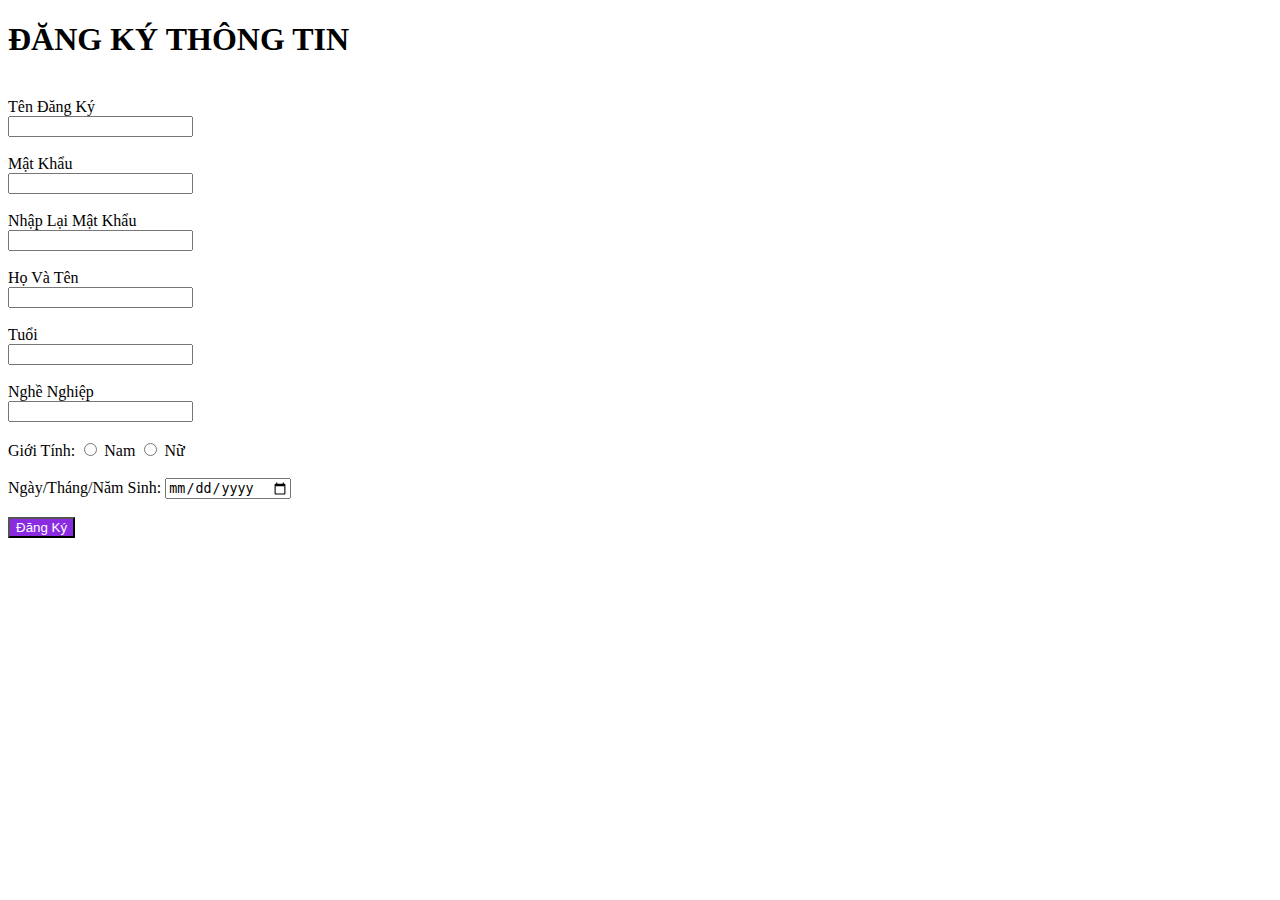
==== Bai 2/index.html @ d10f83d8 "BTVN Buoi2" ====
<!DOCTYPE html>
<html lang="en">
<head>
    <meta charset="UTF-8">
    <meta http-equiv="X-UA-Compatible" content="IE=edge">
    <meta name="viewport" content="width=device-width, initial-scale=1.0">
    <link rel="stylesheet" href="styles.css">
    <title>Document</title>
</head>
<body>
    <h1>ĐĂNG KÝ THÔNG TIN</h1>
    <br>
    <form action="">
        <label for="name" >Tên Đăng Ký</label>
        <br>
        <input type="text" id="name" >
        <br>
        <br>
        <label for="pass" >Mật Khẩu</label>
        <br>
        <input type="text" id="pass" >
        <br>
        <br>
        <label for="pass" name>Nhập Lại Mật Khẩu</label>
        <br>
        <input type="text" id="pass" >
        <br>
        <br>
        <label for="hoTen" name>Họ Và Tên</label>
        <br>
        <input type="text" id="hoTen" >
        <br>
        <br>
        <label for="tuoi" name>Tuổi</label>
        <br>
        <input type="text" id="tuoi" >
        <br>
        <br>
        <label for="nghe" name>Nghề Nghiệp</label>
        <br>
        <input type="text" id="nghe" >
    </form>
    <br>
    <form action=""> Giới Tính:
        <input type="radio" name="nam">
        <label for="nam">Nam</label>
        <input type="radio" name="nam">
        <label for="nam">Nữ</label>
    </form>
    <br>
    
    <form action="">
        <label for="date">Ngày/Tháng/Năm Sinh:
            <input type="date" id="date">
        </label>
    </form>
    <br>
    <button type="submit">Đăng Ký</button>
</body>
</html>
---- Bai 2/styles.css ----
button{
    background-color: blueviolet;
    color: white;
}
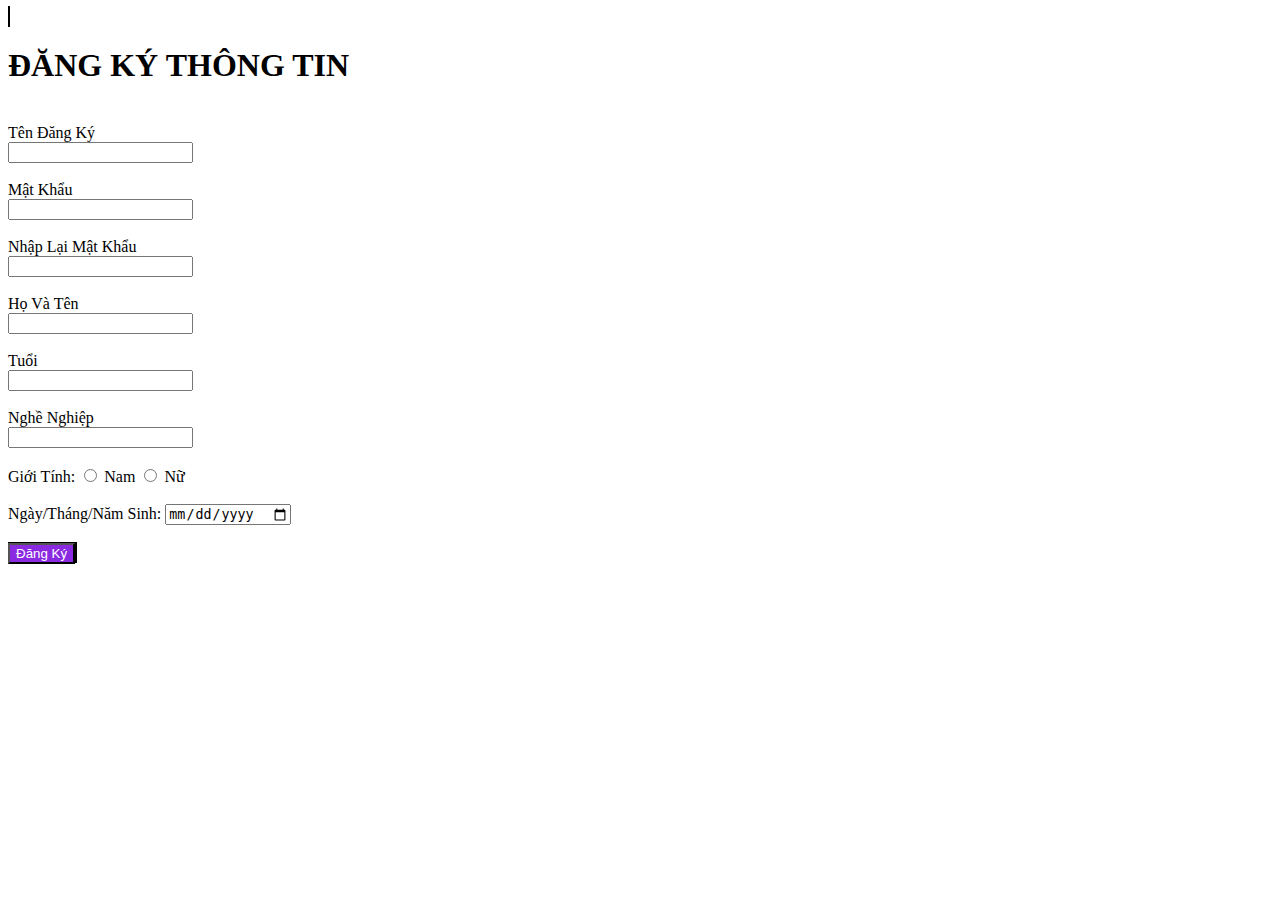
==== commit 7c8bd5bc: "BTVN Buoi3" ====
--- a/Bai 2/index.html
+++ b/Bai 2/index.html
@@ -8,6 +8,7 @@
     <title>Document</title>
 </head>
 <body>
+    <span>
     <h1>ĐĂNG KÝ THÔNG TIN</h1>
     <br>
     <form action="">
@@ -56,5 +57,6 @@
     </form>
     <br>
     <button type="submit">Đăng Ký</button>
+</span>
 </body>
 </html>--- a/Bai 2/styles.css
+++ b/Bai 2/styles.css
@@ -1,4 +1,8 @@
 
+
+body> span{
+    border: solid 2px black;
+}
 
 button{
     background-color: blueviolet;
